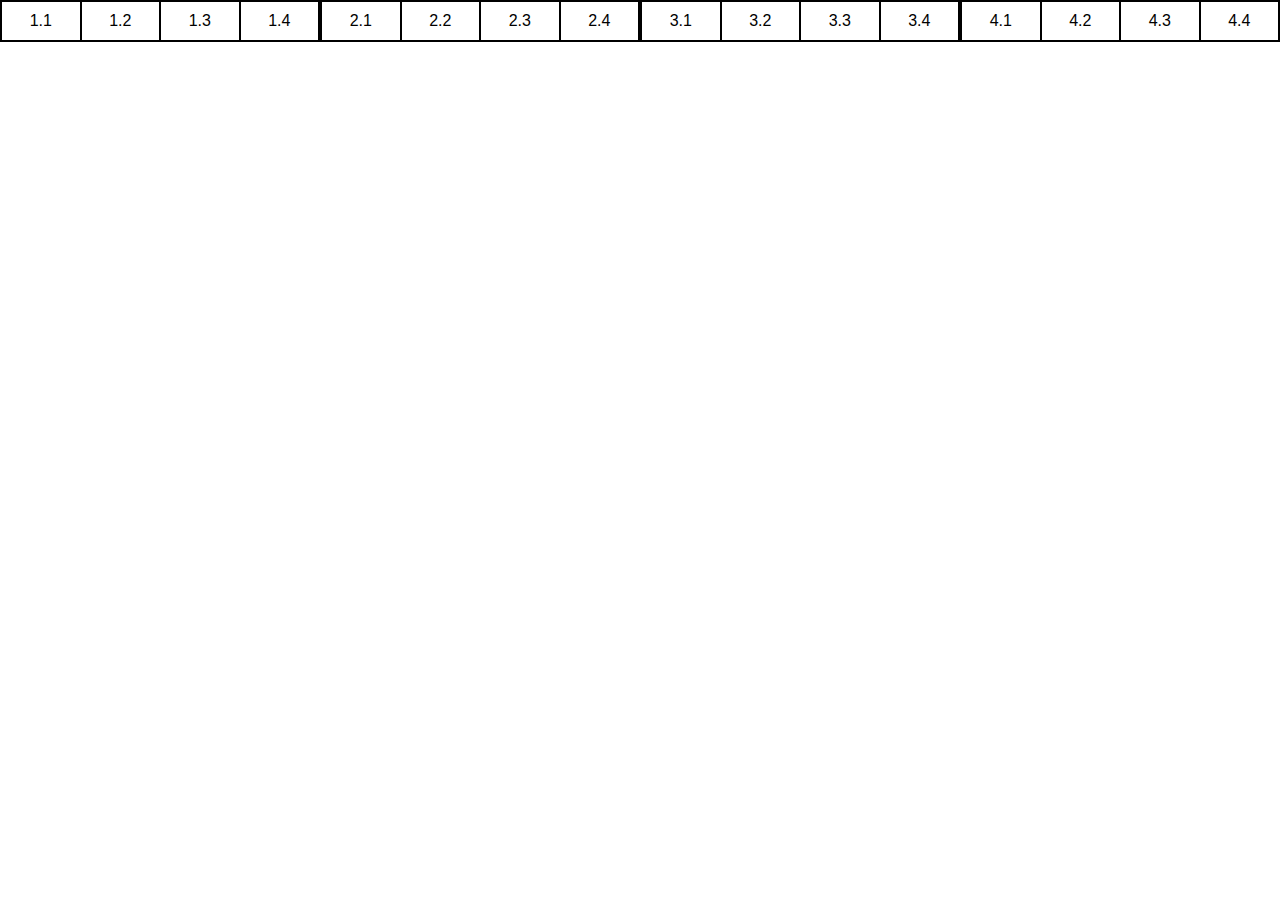
==== problem-1/index.html @ 35bea2fb "Problem 1 - Flex grid done" ====
<!DOCTYPE html>
<html lang="en">
    <head>
        <link rel="stylesheet" href="style.css" />
        <meta charset="UTF-8" />
        <meta http-equiv="X-UA-Compatible" content="IE=edge" />
        <meta name="viewport" content="width=device-width, initial-scale=1.0" />
        <title>Problem 1 - Flexible Grid</title>
    </head>
    <body>
        <div class="container">
            <div class="cell">
                <div class="inner-grid">
                    <div class="inner-grid-cell">1.1</div>
                    <div class="inner-grid-cell">1.2</div>
                    <div class="inner-grid-cell">1.3</div>
                    <div class="inner-grid-cell">1.4</div>
                </div>
            </div>
            <div class="cell">
                <div class="inner-grid">
                    <div class="inner-grid-cell">2.1</div>
                    <div class="inner-grid-cell">2.2</div>
                    <div class="inner-grid-cell">2.3</div>
                    <div class="inner-grid-cell">2.4</div>
                </div>
            </div>
            <div class="cell">
                <div class="inner-grid">
                    <div class="inner-grid-cell">3.1</div>
                    <div class="inner-grid-cell">3.2</div>
                    <div class="inner-grid-cell">3.3</div>
                    <div class="inner-grid-cell">3.4</div>
                </div>
            </div>
            <div class="cell">
                <div class="inner-grid">
                    <div class="inner-grid-cell">4.1</div>
                    <div class="inner-grid-cell">4.2</div>
                    <div class="inner-grid-cell">4.3</div>
                    <div class="inner-grid-cell">4.4</div>
                </div>
            </div>
        </div>
    </body>
</html>
---- problem-1/style.css ----
body {
    margin: 0;
    padding: 0;
    font-family: Arial, sans-serif;
}

.container {
    display: flex;
    flex-wrap: wrap;
    /* border: 1px solid black; */
}

.cell {
    box-sizing: border-box;
    border: 1px solid black;
    width: 25%;
    /* padding: 10px; */
    text-align: center;
}

.inner-grid {
    display: flex;
    flex-wrap: wrap;
}

.inner-grid-cell {
    box-sizing: border-box;
    border: 1px solid black;
    width: 25%;
    padding: 10px;
    text-align: center;
}

@media screen and (max-width: 960px) {
    .cell {
        width: 50%;
    }

    .inner-grid-cell {
        width: 50%;
    }
}

@media screen and (max-width: 640px) {
    .cell {
        width: 100%;
    }

    .inner-grid-cell {
        width: 100%;
    }
}
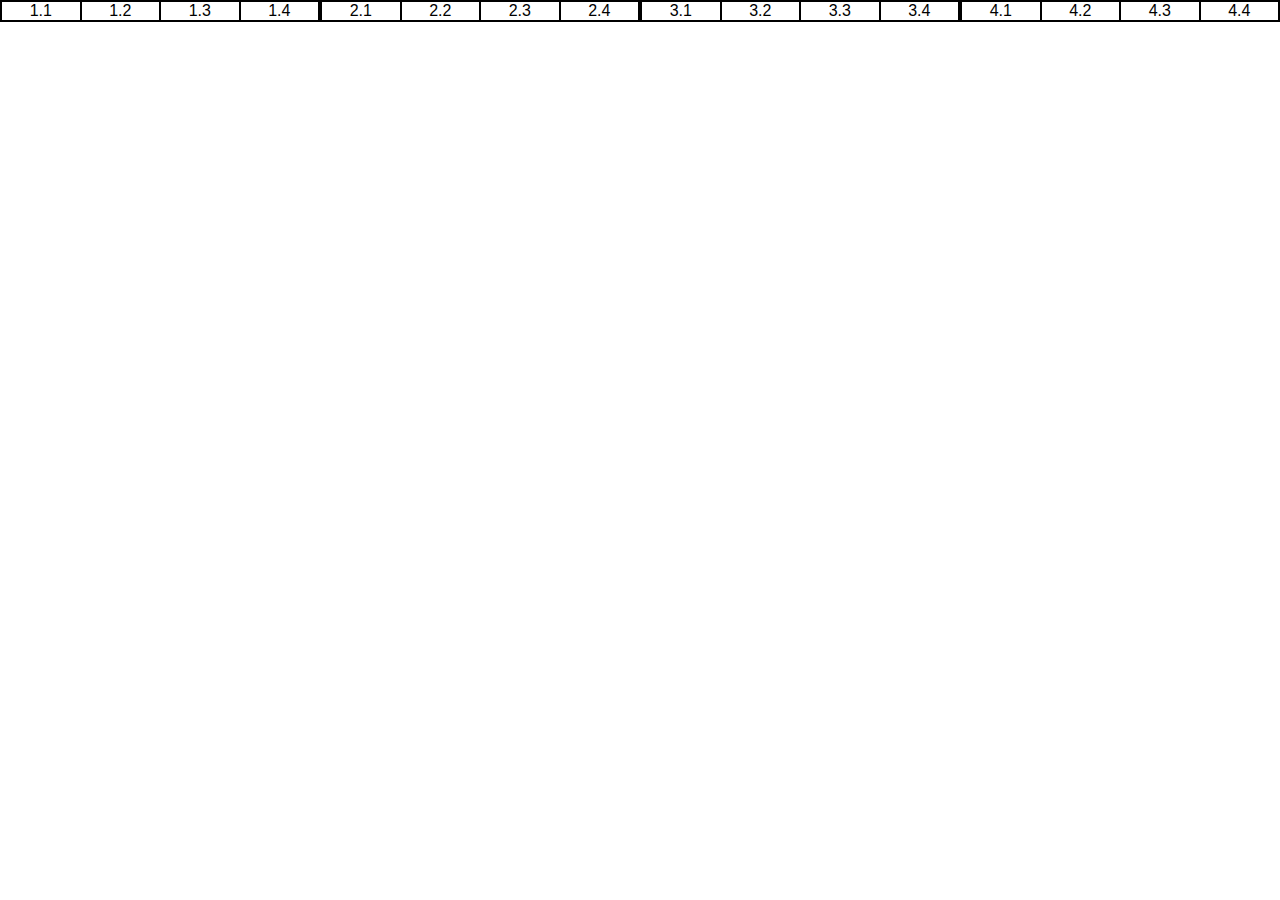
==== commit 9b515e12: "Simplifying problem 1" ====
--- a/problem-1/index.html
+++ b/problem-1/index.html
@@ -8,37 +8,37 @@
         <title>Problem 1 - Flexible Grid</title>
     </head>
     <body>
-        <div class="container">
+        <div class="grid-container">
             <div class="cell">
-                <div class="inner-grid">
-                    <div class="inner-grid-cell">1.1</div>
-                    <div class="inner-grid-cell">1.2</div>
-                    <div class="inner-grid-cell">1.3</div>
-                    <div class="inner-grid-cell">1.4</div>
+                <div class="grid-container">
+                    <div class="cell">1.1</div>
+                    <div class="cell">1.2</div>
+                    <div class="cell">1.3</div>
+                    <div class="cell">1.4</div>
                 </div>
             </div>
             <div class="cell">
-                <div class="inner-grid">
-                    <div class="inner-grid-cell">2.1</div>
-                    <div class="inner-grid-cell">2.2</div>
-                    <div class="inner-grid-cell">2.3</div>
-                    <div class="inner-grid-cell">2.4</div>
+                <div class="grid-container">
+                    <div class="cell">2.1</div>
+                    <div class="cell">2.2</div>
+                    <div class="cell">2.3</div>
+                    <div class="cell">2.4</div>
                 </div>
             </div>
             <div class="cell">
-                <div class="inner-grid">
-                    <div class="inner-grid-cell">3.1</div>
-                    <div class="inner-grid-cell">3.2</div>
-                    <div class="inner-grid-cell">3.3</div>
-                    <div class="inner-grid-cell">3.4</div>
+                <div class="grid-container">
+                    <div class="cell">3.1</div>
+                    <div class="cell">3.2</div>
+                    <div class="cell">3.3</div>
+                    <div class="cell">3.4</div>
                 </div>
             </div>
             <div class="cell">
-                <div class="inner-grid">
-                    <div class="inner-grid-cell">4.1</div>
-                    <div class="inner-grid-cell">4.2</div>
-                    <div class="inner-grid-cell">4.3</div>
-                    <div class="inner-grid-cell">4.4</div>
+                <div class="grid-container">
+                    <div class="cell">4.1</div>
+                    <div class="cell">4.2</div>
+                    <div class="cell">4.3</div>
+                    <div class="cell">4.4</div>
                 </div>
             </div>
         </div>
--- a/problem-1/style.css
+++ b/problem-1/style.css
@@ -4,7 +4,7 @@
     font-family: Arial, sans-serif;
 }
 
-.container {
+.grid-container {
     display: flex;
     flex-wrap: wrap;
     /* border: 1px solid black; */
@@ -18,25 +18,8 @@
     text-align: center;
 }
 
-.inner-grid {
-    display: flex;
-    flex-wrap: wrap;
-}
-
-.inner-grid-cell {
-    box-sizing: border-box;
-    border: 1px solid black;
-    width: 25%;
-    padding: 10px;
-    text-align: center;
-}
-
 @media screen and (max-width: 960px) {
     .cell {
-        width: 50%;
-    }
-
-    .inner-grid-cell {
         width: 50%;
     }
 }
@@ -45,8 +28,4 @@
     .cell {
         width: 100%;
     }
-
-    .inner-grid-cell {
-        width: 100%;
-    }
 }
